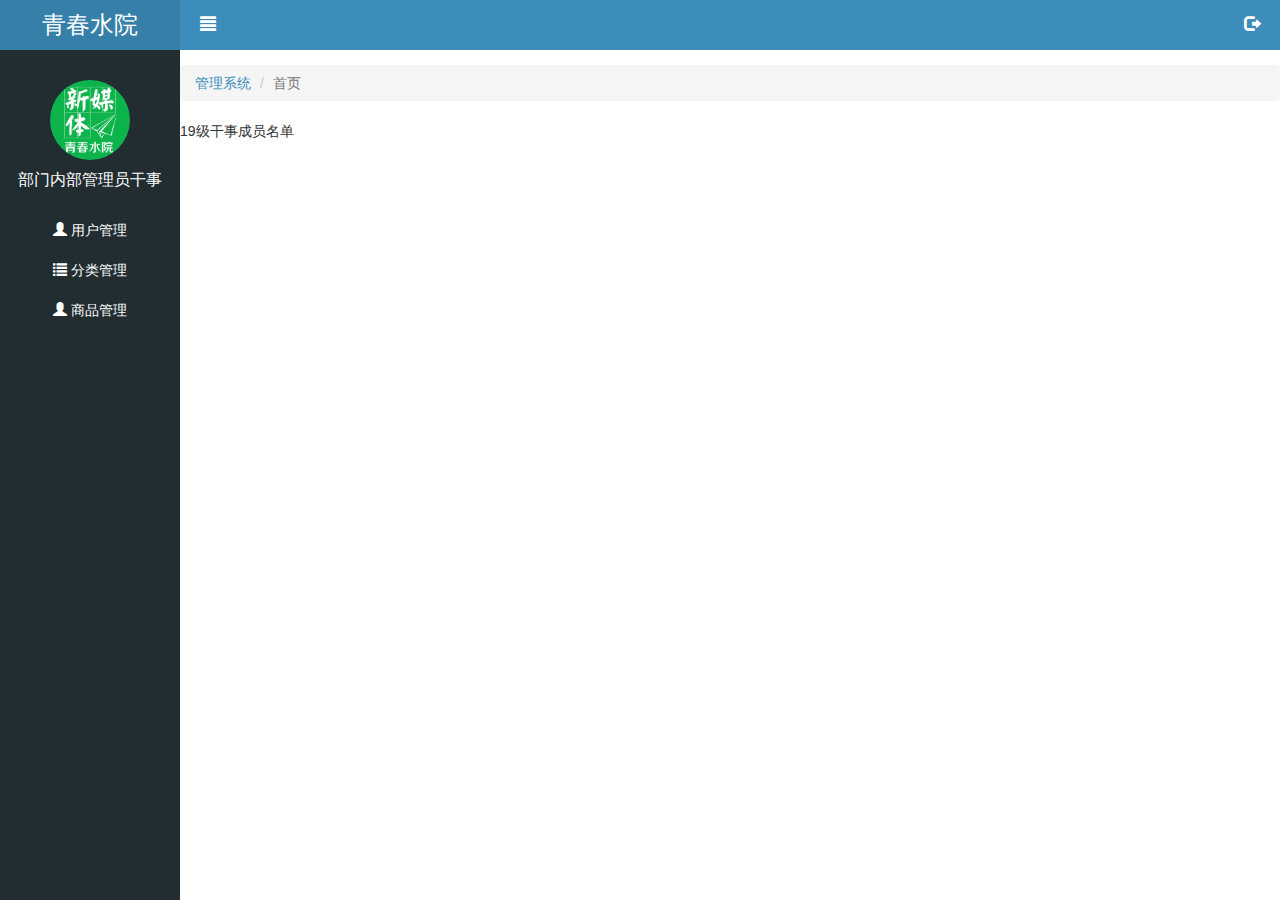
==== public/admin/index.html @ 0b6c8ced "1" ====
<!DOCTYPE html>
<html lang="en">

<head>
  <meta charset="UTF-8">
  <meta name="viewport" content="width=device-width, initial-scale=1.0">
  <meta http-equiv="X-UA-Compatible" content="ie=edge">
  <title>Document</title>
  <link rel="stylesheet" href="lib/bootstrap/css/bootstrap.css">
  <link rel="stylesheet" href="lib/nprogress/nprogress.css">
  <link rel="stylesheet" href="css/common.css">
</head>

<body>
  <!-- 侧边栏 -->
  <div class="lt_aside">
    <div class="brand">
      <a href="index.html">青春水院</a>
    </div>
    <div class="user">
      <img src="images/logo.jpg" alt="">
      <p>部门内部管理员干事</p>
    </div>
    <div class="nav">
      <ul>
        <li>
          <a href="user.html">
            <span class="glyphicon glyphicon-user"></span>
            <span>用户管理</span>
          </a>
        </li>
        <li>
          <a href="javascript:;">
            <span class="glyphicon glyphicon-list"></span>
            <span>分类管理</span>
          </a>
          <div class="child" style="display: none">
            <a href="first.html">一级分类</a>
            <a href="second.html">二级分类</a>
          </div>
        </li>
        <li>
          <a href="product.html">
            <span class="glyphicon glyphicon-user"></span>
            <span>商品管理</span>
          </a>
        </li>
      </ul>
    </div>
  </div>

  <div class="lt_main">
    <div class="header">
      <a href="javascript:;" class="pull-left">
        <span class="glyphicon glyphicon-align-justify icon_menu"></span>
      </a>
      <a href="javascript:;" class="pull-right">
        <span class="glyphicon glyphicon-log-out icon_logout"></span>
      </a>
    </div>
    <!-- 路径导航 -->
    <ol class="breadcrumb">
      <li><a href="#">管理系统</a></li>
      <li class="active">首页</li>
    </ol>
    <!-- 内容区域 -->
    <div class="content">19级干事成员名单</div>
  </div>
  <!-- 退出模态框 -->
  <div class="modal fade" tabindex="-1" id="tuichumotaikuang">
      <div class="modal-dialog modal-sm" role="document">
        <div class="modal-content">
          <div class="modal-header">
            <button type="button" class="close" data-dismiss="modal" aria-label="Close"><span aria-hidden="true">&times;</span></button>
            <h4 class="modal-title">温馨提示</h4>
          </div>
          <div class="modal-body">
            <p class="text-danger">
              <span class="glyphicon glyphicon-info-sign"></span>
              您确定要退出后台管理系统吗？
            </p>
          </div>
          <div class="modal-footer">
            <button type="button" class="btn btn-default" data-dismiss="modal">取消</button>
            <button type="button" class="btn btn-primary btn_logout">确定</button>
          </div>
        </div><!-- /.modal-content -->
      </div><!-- /.modal-dialog -->
    </div><!-- /.modal -->






  <script src="lib/jquery/jquery.js"></script>

  <!-- 引入bootstrap框架js -->
  <script src="lib/bootstrap/js/bootstrap.js"></script>
  <!-- 引入进度条插件 -->
  <script src="lib/nprogress/nprogress.js"></script>
  <!-- 引入通用js功能文件 -->
  <script src="js/common.js"></script>
</body>

</html>
---- public/admin/lib/nprogress/nprogress.css ----
/* Make clicks pass-through */
#nprogress {
  pointer-events: none;
}

#nprogress .bar {
  background: greenyellow;

  position: fixed;
  z-index: 10000;
  top: 0;
  left: 0;

  width: 100%;
  height: 2px;
}

/* Fancy blur effect */
#nprogress .peg {
  display: block;
  position: absolute;
  right: 0px;
  width: 100px;
  height: 100%;
  box-shadow: 0 0 10px #29d, 0 0 5px #29d;
  opacity: 1.0;

  -webkit-transform: rotate(3deg) translate(0px, -4px);
      -ms-transform: rotate(3deg) translate(0px, -4px);
          transform: rotate(3deg) translate(0px, -4px);
}

/* Remove these to get rid of the spinner */
#nprogress .spinner {
  display: block;
  position: fixed;
  z-index: 1031;
  top: 15px;
  right: 15px;
}

#nprogress .spinner-icon {
  width: 18px;
  height: 18px;
  box-sizing: border-box;

  border: solid 2px transparent;
  border-top-color: #29d;
  border-left-color: #29d;
  border-radius: 50%;

  -webkit-animation: nprogress-spinner 400ms linear infinite;
          animation: nprogress-spinner 400ms linear infinite;
}

.nprogress-custom-parent {
  overflow: hidden;
  position: relative;
}

.nprogress-custom-parent #nprogress .spinner,
.nprogress-custom-parent #nprogress .bar {
  position: absolute;
}

@-webkit-keyframes nprogress-spinner {
  0%   { -webkit-transform: rotate(0deg); }
  100% { -webkit-transform: rotate(360deg); }
}
@keyframes nprogress-spinner {
  0%   { transform: rotate(0deg); }
  100% { transform: rotate(360deg); }
}
---- public/admin/css/common.css ----
/* back 中所有的样式 */
.body_bg {
  background-color: #222d32;
}

.mt_150 {
  margin-top: 150px;
}
* {
  padding: 0;
  margin: 0;
  list-style: none;
}

/* 首页 */

html,body {
  height: 100%;
}

a {
  color: #ffffff;
}

a:link,
a:visited,
a:hover,
a:active {
  color: #ffffff;
  text-decoration: none;
}

.lt_aside {
  width: 180px;
  height: 100%;
  background-color: #222d32;
  position: absolute;
  top: 0;
  left: 0;
  transition: all 1s;
}

.lt_aside.now {
  left: -180px;
}

.lt_aside .brand a {
  display: block;
  width: 180px;
  height: 50px;
  background-color: #367fa9;
  font-size: 24px;
  line-height: 50px;
  text-align: center;
}

.lt_aside .user img {
  display: block;
  width: 80px;
  height: 80px;
  border-radius: 50%;
  margin: 30px auto 0;
}

.lt_aside .user p {
  text-align: center;
  height: 40px;
  line-height: 40px;
  color: #ffffff;
  font-size: 16px;
}

.lt_aside .nav a {
  display: block;
  height: 40px;
  line-height: 40px;
  padding-left: 50px;
  border-left: 3px solid transparent;
}

.lt_aside .nav a.now {
background-color: #1d1f21;
border-left: 3px solid #367fa9;
}

.lt_aside .nav .child a {
  padding-left: 70px;
}

.lt_main {
  width: 100%;
  height: 100%;
  /* background-color: yellow; */
  padding-left: 180px;
  transition: all 1s;
}

.lt_main.now {
  padding-left: 0px;
}

.lt_main .header {
  height: 50px;
  background-color: #3c8dbc;
  line-height: 50px;
  padding: 0 20px;
  font-size: 16px;
  margin-bottom: 15px;
}

.breadcrumb a {
  color: #3c8dbc;
}
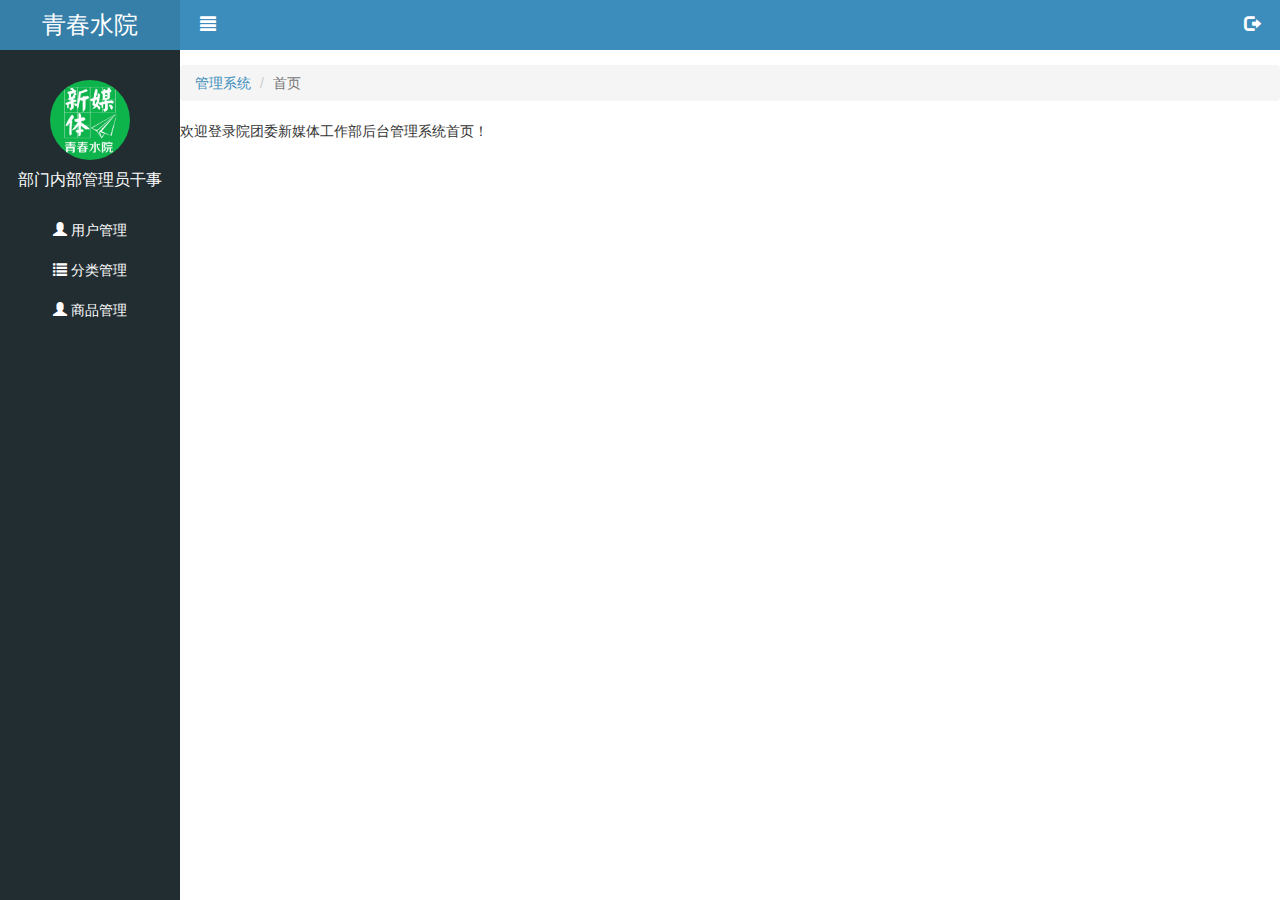
==== commit ffe05c29: "2019.7.5，3:11" ====
--- a/public/admin/index.html
+++ b/public/admin/index.html
@@ -5,7 +5,7 @@
   <meta charset="UTF-8">
   <meta name="viewport" content="width=device-width, initial-scale=1.0">
   <meta http-equiv="X-UA-Compatible" content="ie=edge">
-  <title>Document</title>
+  <title>院团委新媒体工作部后台管理系统首页</title>
   <link rel="stylesheet" href="lib/bootstrap/css/bootstrap.css">
   <link rel="stylesheet" href="lib/nprogress/nprogress.css">
   <link rel="stylesheet" href="css/common.css">
@@ -64,29 +64,30 @@
       <li class="active">首页</li>
     </ol>
     <!-- 内容区域 -->
-    <div class="content">19级干事成员名单</div>
+    <div class="content">欢迎登录院团委新媒体工作部后台管理系统首页！</div>
   </div>
   <!-- 退出模态框 -->
   <div class="modal fade" tabindex="-1" id="tuichumotaikuang">
-      <div class="modal-dialog modal-sm" role="document">
-        <div class="modal-content">
-          <div class="modal-header">
-            <button type="button" class="close" data-dismiss="modal" aria-label="Close"><span aria-hidden="true">&times;</span></button>
-            <h4 class="modal-title">温馨提示</h4>
-          </div>
-          <div class="modal-body">
-            <p class="text-danger">
-              <span class="glyphicon glyphicon-info-sign"></span>
-              您确定要退出后台管理系统吗？
-            </p>
-          </div>
-          <div class="modal-footer">
-            <button type="button" class="btn btn-default" data-dismiss="modal">取消</button>
-            <button type="button" class="btn btn-primary btn_logout">确定</button>
-          </div>
-        </div><!-- /.modal-content -->
-      </div><!-- /.modal-dialog -->
-    </div><!-- /.modal -->
+    <div class="modal-dialog modal-sm" role="document">
+      <div class="modal-content">
+        <div class="modal-header">
+          <button type="button" class="close" data-dismiss="modal" aria-label="Close"><span
+              aria-hidden="true">&times;</span></button>
+          <h4 class="modal-title">温馨提示</h4>
+        </div>
+        <div class="modal-body">
+          <p class="text-danger">
+            <span class="glyphicon glyphicon-info-sign"></span>
+            您确定要退出后台管理系统吗？
+          </p>
+        </div>
+        <div class="modal-footer">
+          <button type="button" class="btn btn-default" data-dismiss="modal">取消</button>
+          <button type="button" class="btn btn-primary btn_logout">确定</button>
+        </div>
+      </div>
+    </div>
+  </div>
 
 
 
--- a/public/admin/css/common.css
+++ b/public/admin/css/common.css
@@ -6,6 +6,10 @@
 .mt_150 {
   margin-top: 150px;
 }
+.mt_15 {
+  margin-top: 15px;
+}
+
 * {
   padding: 0;
   margin: 0;
@@ -110,4 +114,10 @@
 
 .breadcrumb a {
   color: #3c8dbc;
+}
+
+.table.table-bordered th,
+.table.table-bordered td {
+  text-align: center;
+  vertical-align: middle;
 }